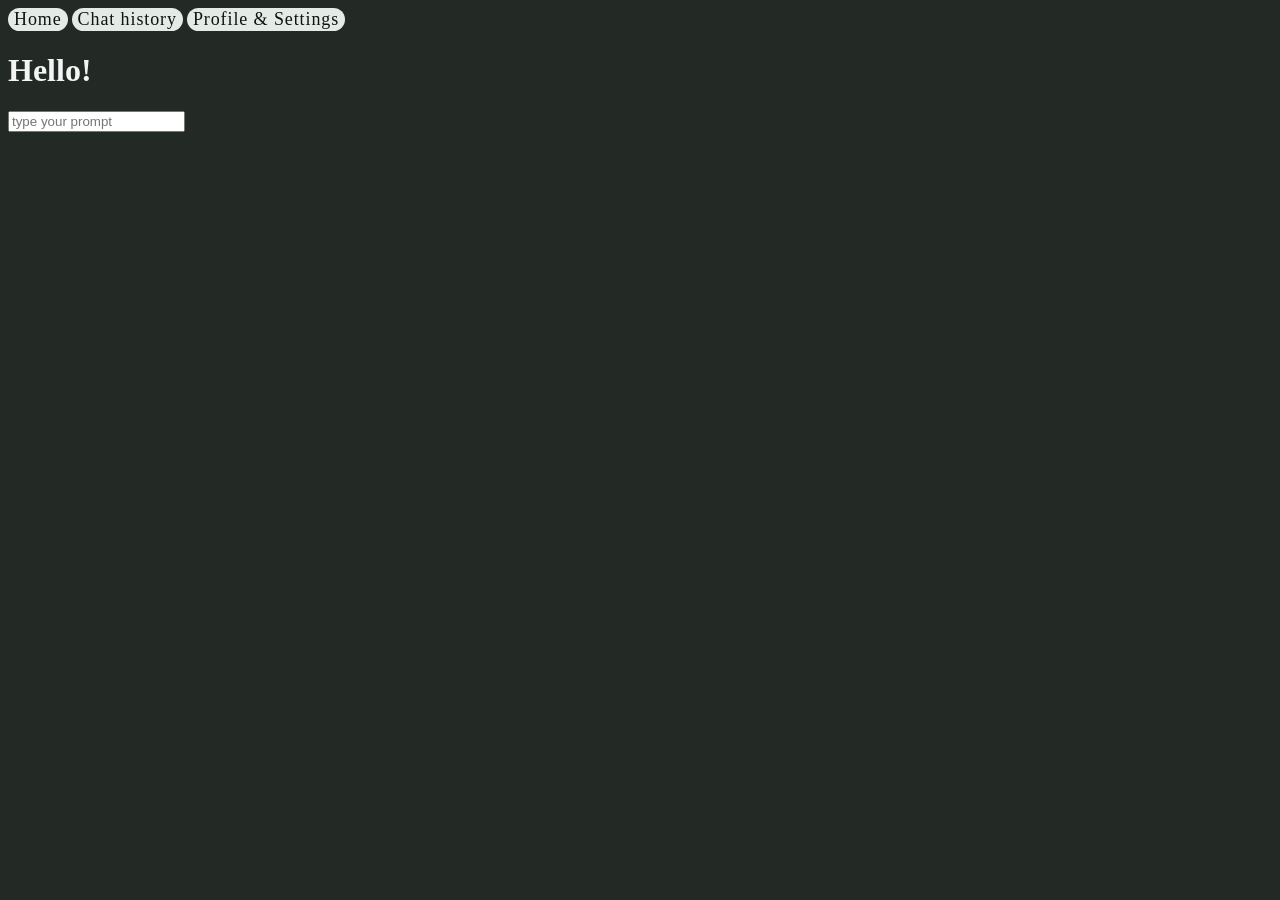
==== Webpage/index.html @ 5a2e1b87 "first commit" ====
<!DOCTYPE html>
<html>
    <head>
        <meta charset="UTF-8">
        <meta name="viewport" content="width=device-width, initial-scale=1.0">
        <title>placeholder ai name</title>
        <link rel="stylesheet" href="style.css">
        <script src="script.js" defer></script>
    </head>
    <body>
        <nav>
            <button>Home</button>
            <button>Chat history</button>
            <button>Profile & Settings</button>
        </nav>
        <h1>Hello!</h1>
        <input type="text" placeholder="type your prompt">
    </body>
</html>
---- Webpage/style.css ----
body {
    background-color: #232925;
    color: #f2f5f3;
}

button {
    font-family: inherit;
    font-weight: 500;
    font-size: 18px;
    letter-spacing: 0.05em;
    border-radius: 0.8em;
    cursor: pointer;
    border: none;
    background-color: #e4ebe6;
    color: #101411;
}
button:hover {
    background: linear-gradient(to right, #08872B, #5FED83);
}
button:active {
    transform: scale(0.95);
}

p {
    color: #f2f5f3;
}

/*
Color Palette for GitHub Green Theme

Primary Green Shade

• GitHub Green

• #0FBF3E

• 15/191/62

• 92/0/67/25

• 360

Lightest Gray Tone

• Gray 1

• #F2F5F3

• 242/245/243

• 1/0/1/4

• Cool Gray 1

Second Gray Shade

• Gray 2

• #E4EBE6

• 228/235/230

• 3/0/2/8

• 441

Mid-Tone Gray

• Gray 3

• #B6BFB8

• 182/191/184

• 5/0/4/25

• 442

Darker Gray Hue

• Gray 4

• #909692

• 144/150/146

• 4/0/3/41

• 443

Deep Gray Tone

• Gray 5

• #232925

• 35/41/37

• 15/0/10/84

• 447

Near Black Gray

• Gray 6

• #101411

• 16/20/17

• 20/0/15/92

• Process Black

Lightest Green Variant

• Green 1

• #BFFFD1

• 191/255/209

• 20/0/30/0

• 7486

Second Green Variant

• Green 2

• #8CF2A6

• 140/242/166

• 42/0/31/5

• 7487

Mid-Range Green

• Green 3

• #5FED83

• 95/237/131

• 59/0/45/7

• 2268

Core Green Shade

• Green 4

• #0FBF3E

• 15/191/62

• 92/0/67/25

• 360

Dark Green Hue

• Green 5

• #08872B

• 8/135/43

• 94/0/68/47

• 362

Deepest Green Tone

• Green 6

• #0A241B

• 10/36/27

• 100/0/81/66

• 3435


Copilot Purple
#8534F3
133/52/243
45/79/0/5
2685
Purple 1
#C898FD
200/152/253
21/40/0/0
2635
Purple 2
#B870FF
184/112/255
28,56,0,0
2577
Purple 3
#8534F3
133/52/243
45/79/0/5
2685
Purple 4
#43179E
67/23/158
58/86/0/38
Violet
Purple 5
#26115F
38/17/95
60/82/0/63
2755
Purple 6
#160048
22/0/72
69/100/0/71
2735
Orange 1
#F4A876
244/168/118
0/31/52/4
1555
Orange 2
#F08A3A
240/138/58
0/43/76/6
715
Orange 3
#FE4C25
254/76/37
0/63/91/0
1655
Orange 4
#C53211
197/50/17
0/75/91/23
485
Orange 5
#801E0F
128/30/15
0/77/88/50
1805
Orange 6
#500A00
80/10/0
0/88/100/69
1815


Security Blue
#3094FF
48/148/255
81/42/0/0
279
Blue 1
#9EECFF
158/236/255
38/7/0/0
290
Blue 2
#3094FF
48/148/255
81/42/0/0
279
Blue 3
#1A61FE
0/110/219
100/50/0/14
285
Blue 4
#0527FC
5/39/252
98/85/0/1
2935
Blue 5
#212183
33/33/131
75/75/0/49
2728
Blue 6
#001C4D
0/28/77
100/64/0/70
3597
Lime 1
#DCFF96
220/255/150
14/0/41/0
372
Lime 2
#D3FA37
211/250/55
10/0/74/0
387
Lime 3
#D8BD0E
216/189/14
0/12/94/15
611
Lime 4
#DB9D00
219/157/0
0/18/100/0
7406
Lime 5
#D67200
214/114/0
0/42/100/1
138
Lime 6
#703100
112/49/0
0/56/100/43
1615
*/
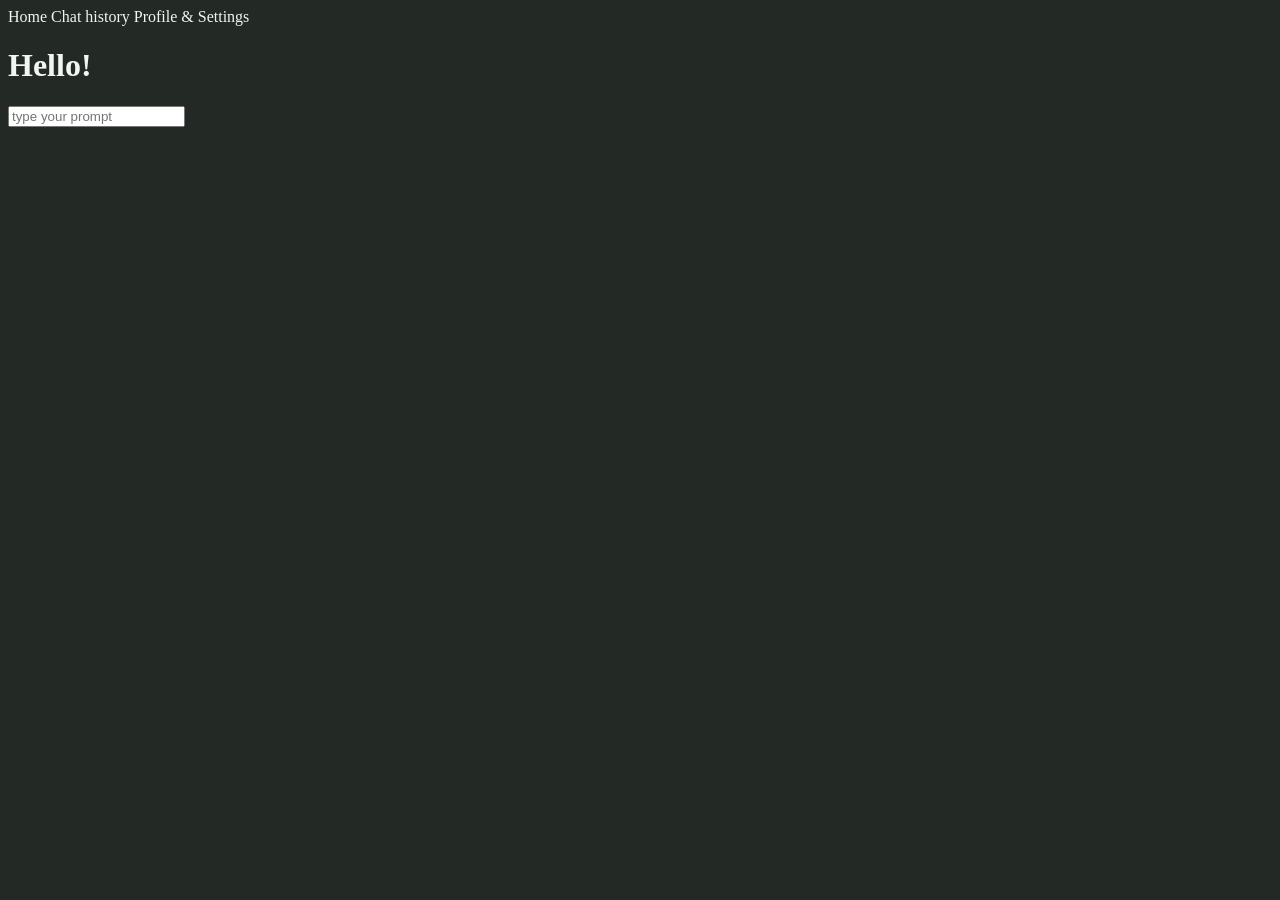
==== commit 5affb5a7: "button -> a" ====
--- a/Webpage/index.html
+++ b/Webpage/index.html
@@ -9,9 +9,9 @@
     </head>
     <body>
         <nav>
-            <button>Home</button>
-            <button>Chat history</button>
-            <button>Profile & Settings</button>
+            <a>Home</a>
+            <a>Chat history</a>
+            <a>Profile & Settings</a>
         </nav>
         <h1>Hello!</h1>
         <input type="text" placeholder="type your prompt">
--- a/Webpage/style.css
+++ b/Webpage/style.css
@@ -3,21 +3,27 @@
     color: #f2f5f3;
 }
 
-button {
+a.nav-btn {
     font-family: inherit;
     font-weight: 500;
     font-size: 18px;
     letter-spacing: 0.05em;
+
+    display: inline-block;
+    padding: 10px 18px;
+
     border-radius: 0.8em;
     cursor: pointer;
     border: none;
+    text-decoration: none;
+
     background-color: #e4ebe6;
     color: #101411;
 }
-button:hover {
+a.nav-btn:hover {
     background: linear-gradient(to right, #08872B, #5FED83);
 }
-button:active {
+a.nav-btn:active {
     transform: scale(0.95);
 }
 
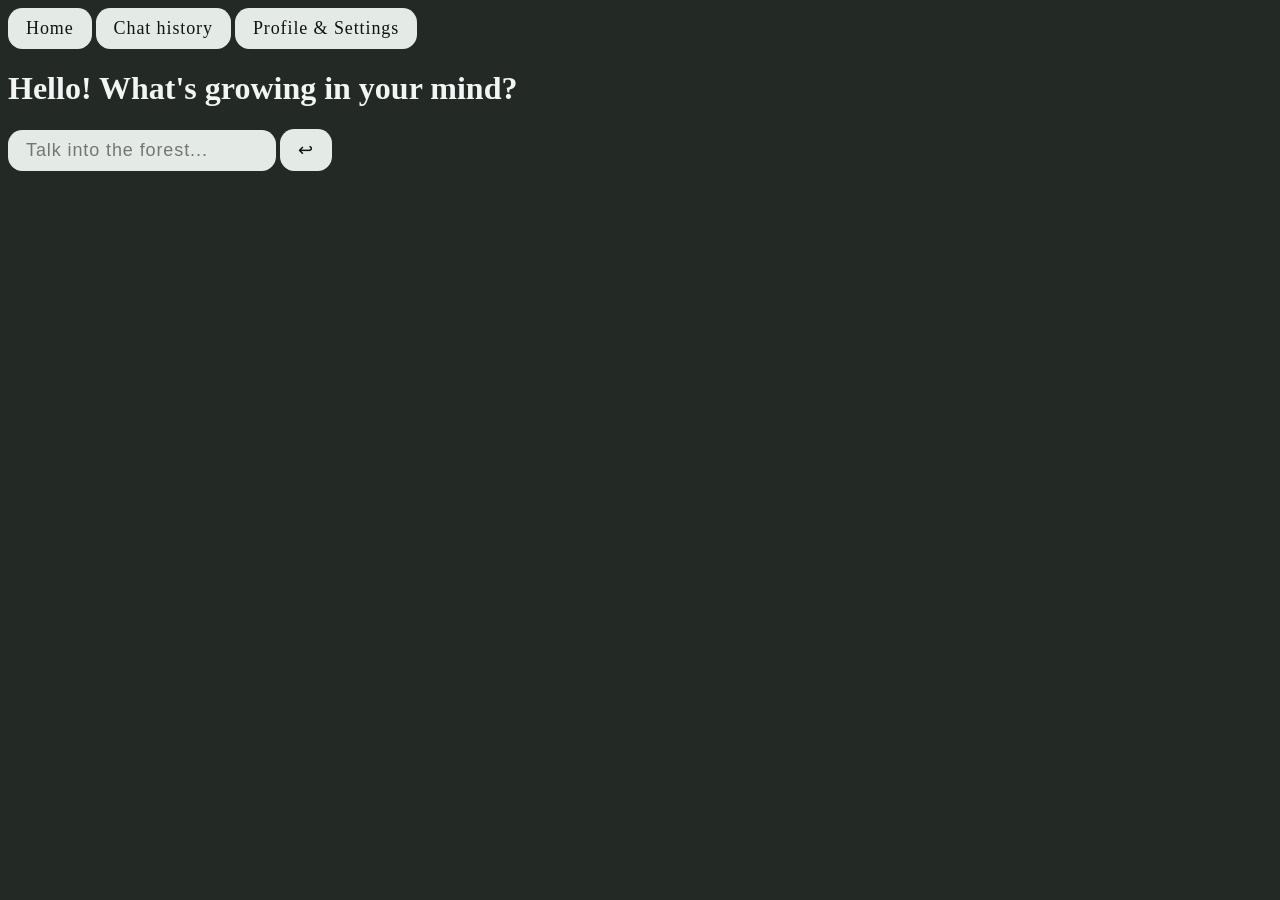
==== commit 459fe572: "added css to searchbar and a send button" ====
--- a/Webpage/index.html
+++ b/Webpage/index.html
@@ -3,17 +3,18 @@
     <head>
         <meta charset="UTF-8">
         <meta name="viewport" content="width=device-width, initial-scale=1.0">
-        <title>placeholder ai name</title>
+        <title>GreenAI - The best AI in the world.</title>
         <link rel="stylesheet" href="style.css">
         <script src="script.js" defer></script>
     </head>
     <body>
         <nav>
-            <a>Home</a>
-            <a>Chat history</a>
-            <a>Profile & Settings</a>
+            <a class="nav-btn">Home</a>
+            <a class="nav-btn">Chat history</a>
+            <a class="nav-btn">Profile & Settings</a>
         </nav>
-        <h1>Hello!</h1>
-        <input type="text" placeholder="type your prompt">
+        <h1>Hello! What's growing in your mind?</h1>
+        <input type="text" placeholder="Talk into the forest..." class="nav-btn">
+        <button class="nav-btn">&#8617</button>
     </body>
 </html>
--- a/Webpage/style.css
+++ b/Webpage/style.css
@@ -1,10 +1,10 @@
 body {
     background-color: #232925;
     color: #f2f5f3;
+    font-family: segoe ui;
 }
 
-a.nav-btn {
-    font-family: inherit;
+.nav-btn {
     font-weight: 500;
     font-size: 18px;
     letter-spacing: 0.05em;
@@ -20,16 +20,13 @@
     background-color: #e4ebe6;
     color: #101411;
 }
-a.nav-btn:hover {
+.nav-btn:hover {
     background: linear-gradient(to right, #08872B, #5FED83);
 }
-a.nav-btn:active {
+.nav-btn:active {
     transform: scale(0.95);
 }
 
-p {
-    color: #f2f5f3;
-}
 
 /*
 Color Palette for GitHub Green Theme
